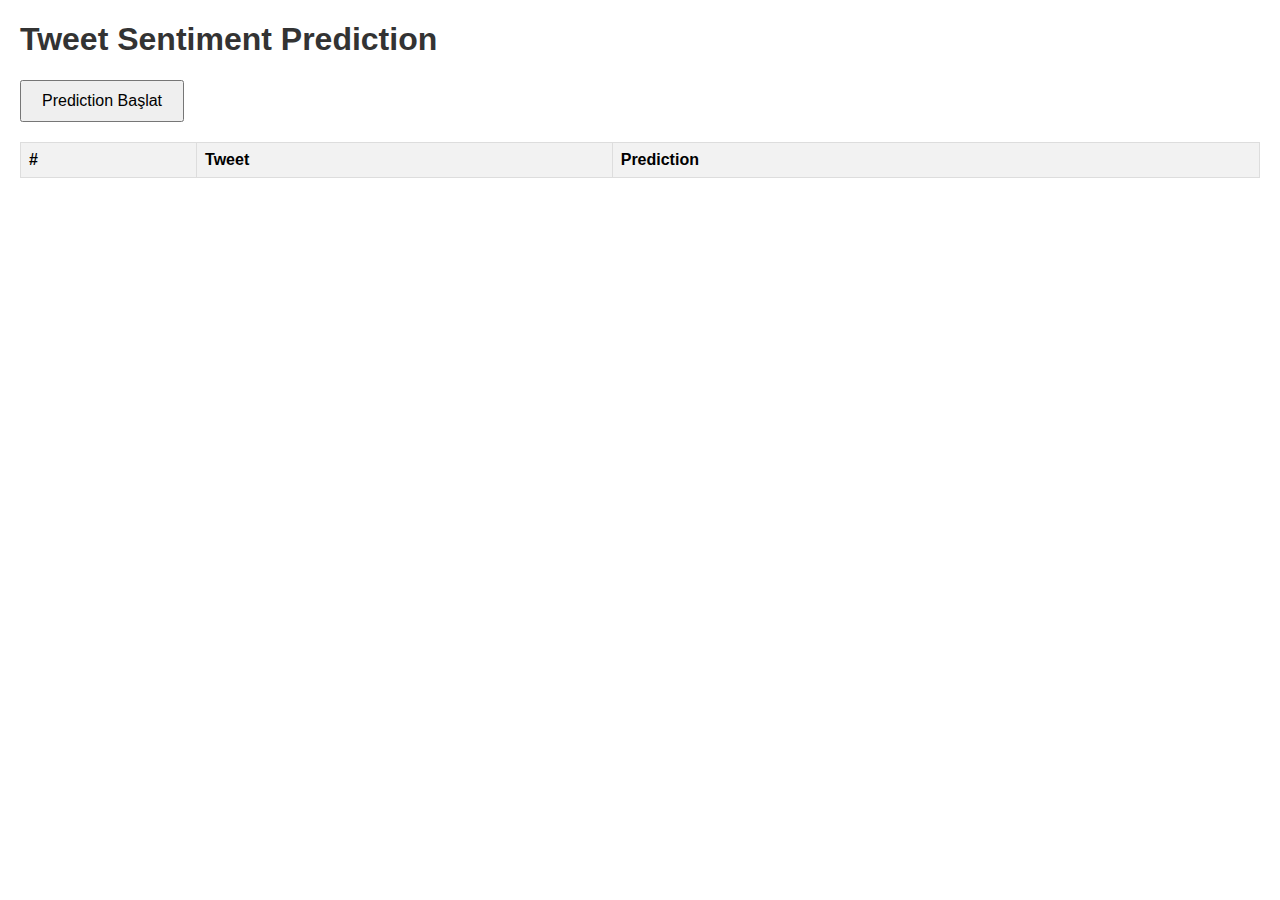
==== templates/index.html @ 7c2fc174 "ilk commit" ====
<!DOCTYPE html>
<html lang="tr">
<head>
    <meta charset="UTF-8">
    <meta name="viewport" content="width=device-width, initial-scale=1.0">
    <title>Tweet Sentiment Prediction</title>
    <style>
        body { font-family: Arial, sans-serif; margin: 20px; }
        h1 { color: #333; }
        button { padding: 10px 20px; font-size: 16px; cursor: pointer; }
        table { width: 100%; border-collapse: collapse; margin-top: 20px; }
        th, td { border: 1px solid #ddd; padding: 8px; text-align: left; }
        th { background-color: #f2f2f2; }
        #status { margin-top: 10px; font-weight: bold; }
    </style>
</head>
<body>
    <h1>Tweet Sentiment Prediction</h1>
    <button id="predictBtn">Prediction Başlat</button>
    <div id="status"></div>
    <div id="tweetContainer">
        <table id="tweetTable">
            <thead>
                <tr>
                    <th>#</th>
                    <th>Tweet</th>
                    <th>Prediction</th>
                </tr>
            </thead>
            <tbody></tbody>
        </table>
    </div>

    <script>
        const predictBtn = document.getElementById('predictBtn');
        const statusDiv = document.getElementById('status');
        const tableBody = document.querySelector('#tweetTable tbody');

        async function startPrediction() {
            statusDiv.textContent = 'Tahmin çalışıyor...';
            try {
                const res = await fetch('/start_prediction', { method: 'POST' });
                const data = await res.json();
                statusDiv.textContent = `Prediction tamamlandı. Toplam tweet: ${data.tweet_count}`;
                loadTweets();
            } catch (err) {
                statusDiv.textContent = 'Prediction sırasında hata oluştu.';
                console.error(err);
            }
        }

        async function loadTweets() {
            try {
                const res = await fetch('/get_tweets');
                const list = await res.json();
                tableBody.innerHTML = '';
                list.forEach((item, idx) => {
                    const row = document.createElement('tr');
                    const numCell = document.createElement('td'); numCell.textContent = idx + 1;
                    const tweetCell = document.createElement('td'); tweetCell.textContent = item.tweet;
                    const predCell = document.createElement('td'); predCell.textContent = item.prediction;
                    row.append(numCell, tweetCell, predCell);
                    tableBody.appendChild(row);
                });
            } catch (err) {
                console.error('Tweet yüklenirken hata:', err);
            }
        }

        predictBtn.addEventListener('click', startPrediction);
    </script>
</body>
</html>
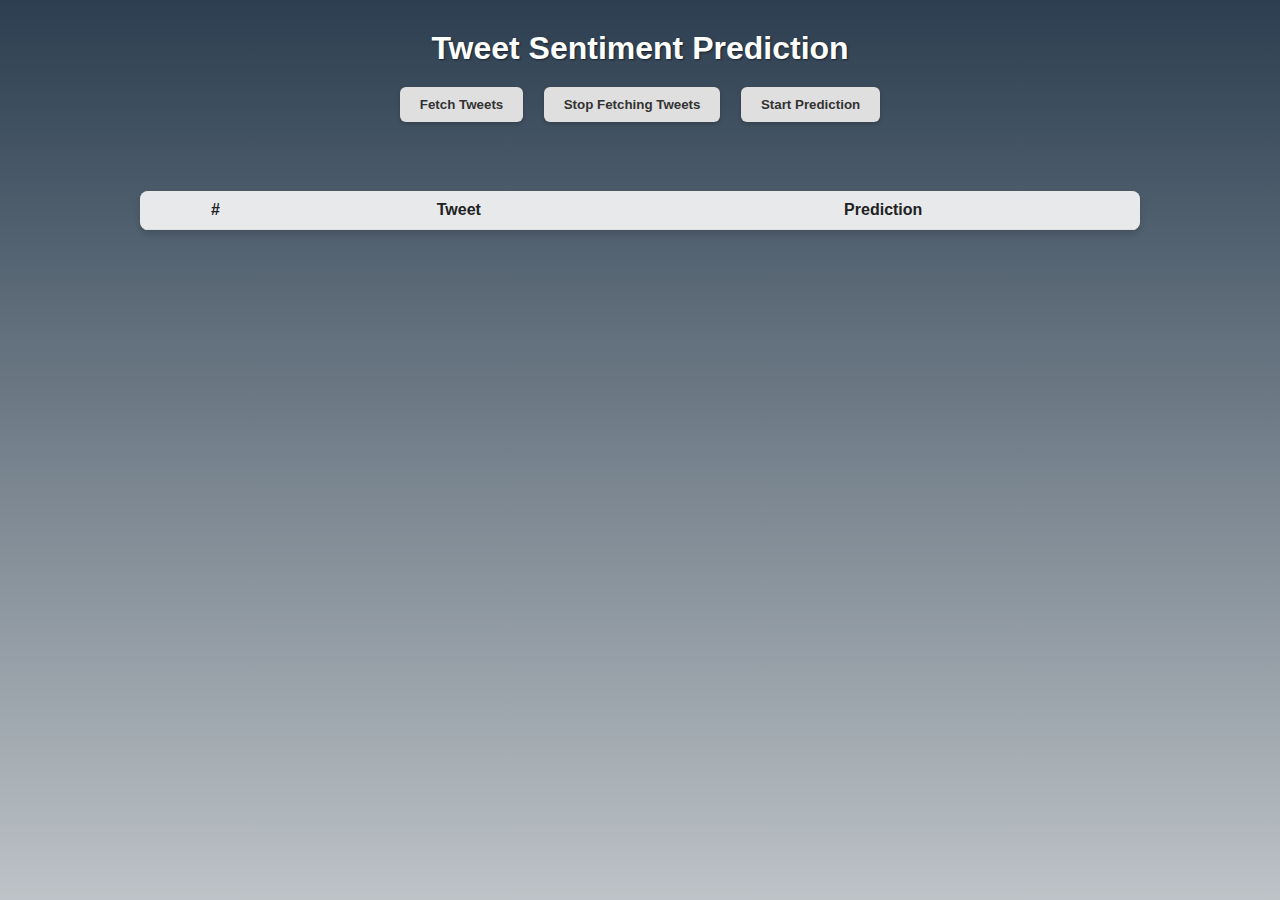
==== commit f2ac853f: "Commit 2" ====
--- a/templates/index.html
+++ b/templates/index.html
@@ -1,73 +1,95 @@
 <!DOCTYPE html>
 <html lang="tr">
 <head>
-    <meta charset="UTF-8">
-    <meta name="viewport" content="width=device-width, initial-scale=1.0">
-    <title>Tweet Sentiment Prediction</title>
-    <style>
-        body { font-family: Arial, sans-serif; margin: 20px; }
-        h1 { color: #333; }
-        button { padding: 10px 20px; font-size: 16px; cursor: pointer; }
-        table { width: 100%; border-collapse: collapse; margin-top: 20px; }
-        th, td { border: 1px solid #ddd; padding: 8px; text-align: left; }
-        th { background-color: #f2f2f2; }
-        #status { margin-top: 10px; font-weight: bold; }
-    </style>
+  <meta charset="UTF-8">
+  <meta name="viewport" content="width=device-width, initial-scale=1">
+  <title>Tweet Sentiment Prediction</title>
+  <link rel="stylesheet" href="/static/style.css">
 </head>
 <body>
+  <div class="container">
     <h1>Tweet Sentiment Prediction</h1>
-    <button id="predictBtn">Prediction Başlat</button>
+    <div class="controls">
+      <button id="fetchBtn">Fetch Tweets</button>
+      <button id="stopFetchBtn">Stop Fetching Tweets</button>
+      <button id="predictBtn">Start Prediction</button>
+    </div>
     <div id="status"></div>
-    <div id="tweetContainer">
-        <table id="tweetTable">
-            <thead>
-                <tr>
-                    <th>#</th>
-                    <th>Tweet</th>
-                    <th>Prediction</th>
-                </tr>
-            </thead>
-            <tbody></tbody>
-        </table>
-    </div>
+  </div>
 
-    <script>
-        const predictBtn = document.getElementById('predictBtn');
-        const statusDiv = document.getElementById('status');
-        const tableBody = document.querySelector('#tweetTable tbody');
+  <div class="table-container">
+    <table id="tweetTable">
+      <thead>
+        <tr><th>#</th><th>Tweet</th><th>Prediction</th></tr>
+      </thead>
+      <tbody></tbody>
+    </table>
+  </div>
 
-        async function startPrediction() {
-            statusDiv.textContent = 'Tahmin çalışıyor...';
-            try {
-                const res = await fetch('/start_prediction', { method: 'POST' });
-                const data = await res.json();
-                statusDiv.textContent = `Prediction tamamlandı. Toplam tweet: ${data.tweet_count}`;
-                loadTweets();
-            } catch (err) {
-                statusDiv.textContent = 'Prediction sırasında hata oluştu.';
-                console.error(err);
-            }
+  <script>
+    const fetchBtn = document.getElementById('fetchBtn');
+    const stopFetchBtn = document.getElementById('stopFetchBtn');
+    const predictBtn = document.getElementById('predictBtn');
+    const statusDiv = document.getElementById('status');
+    const tbody = document.querySelector('#tweetTable tbody');
+    let fetchInterval;
+
+    async function loadTweets() {
+      try {
+        const res = await fetch('/get_tweets');
+        const list = await res.json();
+        for (let i = list.length - 1; i >= 0; i--) {
+          const item = list[i];
+          let existing = Array.from(tbody.children)
+                              .find(r => r.cells[1].textContent === item.tweet);
+          const cls = item.prediction === 'Positive' ? 'positive'
+                     : item.prediction === 'Negative' ? 'negative' : '';
+          if (existing) {
+            existing.cells[1].className = cls;
+            const predCell = existing.cells[2];
+            predCell.textContent = item.prediction || '';
+            predCell.className = cls;
+          } else {
+            const tr = document.createElement('tr');
+            tr.classList.add('fade-in');
+            tr.innerHTML = `
+              <td></td>
+              <td class="${cls}">${item.tweet}</td>
+              <td class="${cls}">${item.prediction || ''}</td>
+            `;
+            tbody.insertBefore(tr, tbody.firstChild);
+          }
         }
+        Array.from(tbody.children).forEach((r, i) => r.children[0].textContent = i+1);
+      } catch(e) {
+        console.error(e);
+      }
+    }
 
-        async function loadTweets() {
-            try {
-                const res = await fetch('/get_tweets');
-                const list = await res.json();
-                tableBody.innerHTML = '';
-                list.forEach((item, idx) => {
-                    const row = document.createElement('tr');
-                    const numCell = document.createElement('td'); numCell.textContent = idx + 1;
-                    const tweetCell = document.createElement('td'); tweetCell.textContent = item.tweet;
-                    const predCell = document.createElement('td'); predCell.textContent = item.prediction;
-                    row.append(numCell, tweetCell, predCell);
-                    tableBody.appendChild(row);
-                });
-            } catch (err) {
-                console.error('Tweet yüklenirken hata:', err);
-            }
-        }
+    async function startFetch() {
+      clearInterval(fetchInterval);
+      statusDiv.textContent = 'Fetching tweets...';
+      await fetch('/fetch_tweets',{method:'POST'});
+      tbody.innerHTML = '';
+      fetchInterval = setInterval(loadTweets,2000);
+    }
 
-        predictBtn.addEventListener('click', startPrediction);
-    </script>
+    async function stopFetch() {
+      statusDiv.textContent = '	Tweet fetching stopped.';
+      await fetch('/stop_fetch',{method:'POST'});
+      // polling continues even after stop
+    }
+
+    async function startPrediction() {
+      statusDiv.textContent = '	Running prediction...';
+      await fetch('/start_prediction',{method:'POST'});
+      statusDiv.textContent = 'Prediction completed.';
+      loadTweets();
+    }
+
+    fetchBtn.addEventListener('click', startFetch);
+    stopFetchBtn.addEventListener('click', stopFetch);
+    predictBtn.addEventListener('click', startPrediction);
+  </script>
 </body>
-</html>+</html>
--- a/static/style.css
+++ b/static/style.css
@@ -0,0 +1,95 @@
+body {
+    margin: 0;
+    padding: 0;
+    min-height: 100vh;
+    background: linear-gradient(to bottom, #2c3e50, #bdc3c7) no-repeat fixed;
+    background-size: cover;
+    font-family: Arial, sans-serif;
+    color: #222;
+  }
+  
+  .container {
+    text-align: center;
+    padding: 30px 20px;
+  }
+  
+  h1 {
+    margin: 0;
+    font-size: 2em;
+    color: #fff;
+    text-shadow: 1px 1px 2px rgba(0,0,0,0.5);
+  }
+
+  .controls {
+    margin-top: 20px;
+  }
+  button {
+    padding: 10px 20px;
+    margin: 0 8px;
+    border: none;
+    border-radius: 6px;
+    background: #e0dfdf;
+    color: #333;
+    font-weight: bold;
+    cursor: pointer;
+    box-shadow: 0 2px 4px rgba(0,0,0,0.2);
+    transition: background 0.3s, transform 0.1s;
+  }
+  button:hover {
+    background: #f2f2f2;
+  }
+  button:active {
+    transform: translateY(1px);
+  }
+  
+  #status {
+    margin-top: 15px;
+    font-size: 1em;
+    display: inline-block;
+    color: #eee;
+  }
+  
+  .table-container {
+    width: 90%;
+    max-width: 1000px;
+    margin: 20px auto;
+  }
+  
+  table {
+    width: 100%;
+    border-collapse: separate;
+    border-spacing: 0;
+    border-radius: 8px;
+    overflow: hidden;
+    background: rgba(255, 255, 255, 0.63);
+    box-shadow: 0 4px 6px rgba(0,0,0,0.15);
+  }
+  th, td {
+    padding: 10px;
+    border-bottom: 1px solid #ddd;
+  }
+  th {
+    background: rgba(255, 255, 255, 0.63);
+    font-weight: bold;
+  }
+  td {
+    background: rgba(255, 255, 255, 0.63);
+    transition: background-color 0.5s ease-in-out;
+  }
+  
+  /* prediction sonucuna gore hucre renkleri */
+  td.positive {
+    background-color: rgba(227, 252, 255, 0.781) !important;
+  }
+  td.negative {
+    background-color: rgba(250, 231, 224, 0.932) !important;
+  }
+  
+  .fade-in {
+    animation: fadeIn 0.5s ease-out;
+  }
+  @keyframes fadeIn {
+    from { opacity: 0; transform: translateY(-5px); }
+    to { opacity: 1; transform: translateY(0); }
+  }
+  